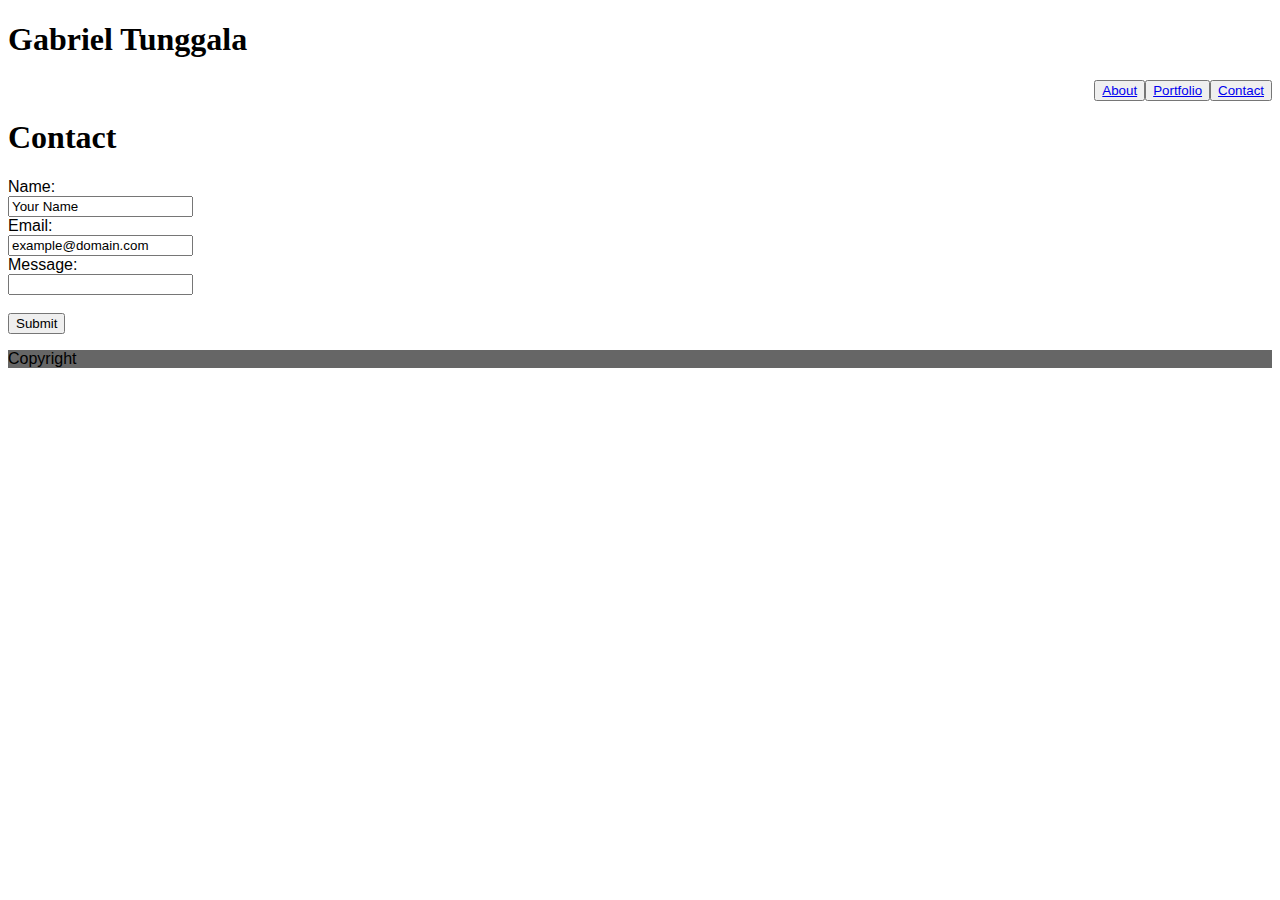
==== contact.html @ dccbd8fc "wip: homework1" ====
<!DOCTYPE html>
<html lang="en-us">

<html>
    <head>

        <meta charset="UTF-8">
        <link rel= "stylesheet" type=text/css href= assets/css/style.css>
        <title> Gabriel Tunggala </title>

    </head>
</html>

<body>

    <header>

            <div>
                <h1>Gabriel Tunggala</h1>
                <h1 style="float:left">
            </div>

            <div class=navbar>
            <navbar style="float:right">
                <a href="index.html">
                    <button type="about">About
                </a>

                <a href="portfolio.html">
                    <button type="portfolio">Portfolio
                </a>

                <a href="contact.html">
                    <button type="contact">Contact
                </a>


            </div>

    </header>

    <br>


    <h1 id="headers">
        Contact
    </h1>

    <section class="content">
        
            <form action="/action_page.php">
                Name:<br>
                <input type="text" name="name" value="Your Name">
                <br>
                Email:<br>
                <input type="text" name="email" value="example@domain.com">
                <br>
                Message:<br>
                <input type="text" name="message">
                <br><br>
                <input type="submit" value="Submit">
            </form> 

    </section>

    <footer>
        <p id="footer">
            Copyright
        </p>
    </footer>
    
</body>
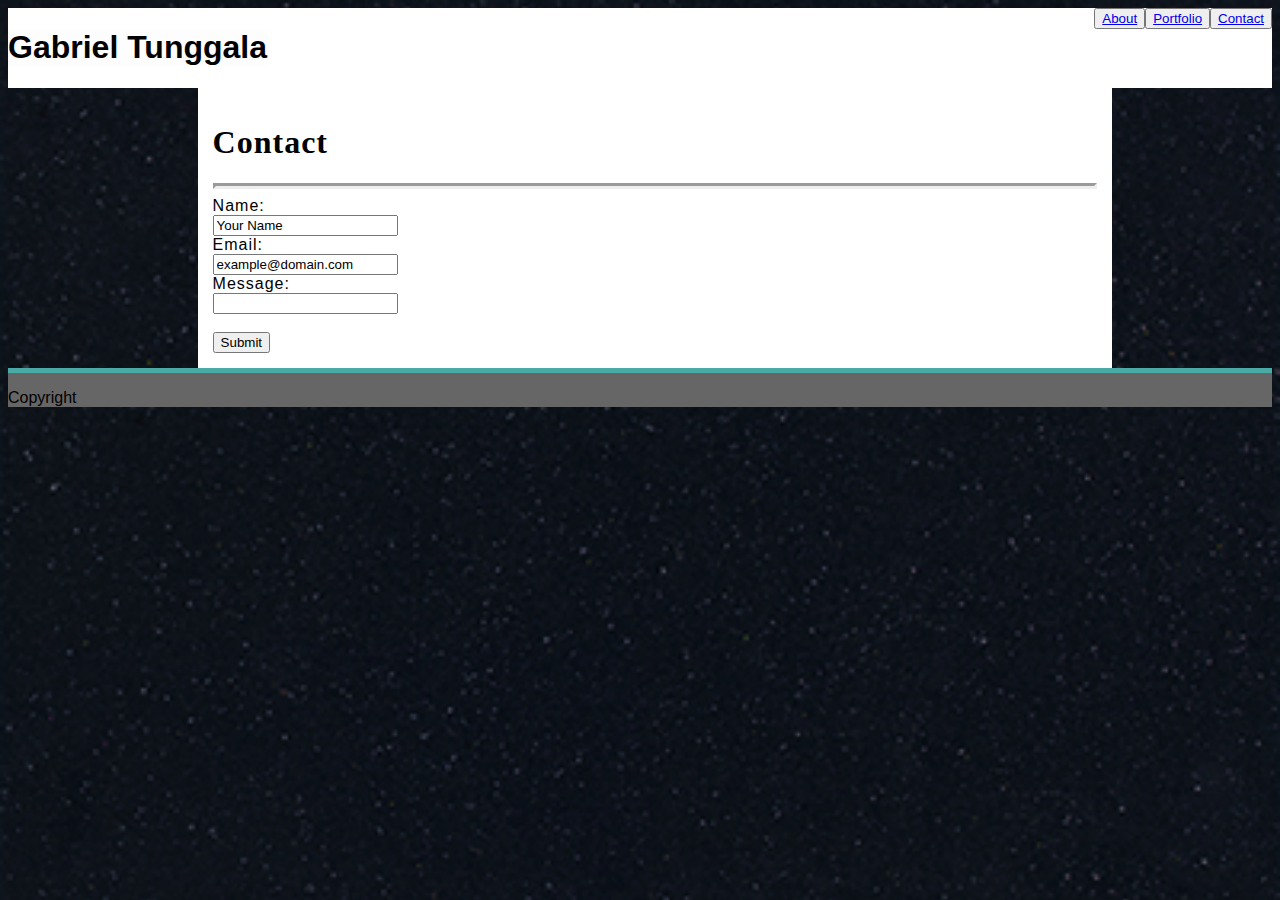
==== commit ece54ab4: "wip Basic Portfolio" ====
--- a/contact.html
+++ b/contact.html
@@ -1,7 +1,7 @@
 <!DOCTYPE html>
 <html lang="en-us">
 
-<html>
+
     <head>
 
         <meta charset="UTF-8">
@@ -9,19 +9,16 @@
         <title> Gabriel Tunggala </title>
 
     </head>
-</html>
 
 <body>
 
-    <header>
+    <header class="navbar">
 
             <div>
                 <h1>Gabriel Tunggala</h1>
-                <h1 style="float:left">
             </div>
 
-            <div class=navbar>
-            <navbar style="float:right">
+            <div>
                 <a href="index.html">
                     <button type="about">About
                 </a>
@@ -33,20 +30,19 @@
                 <a href="contact.html">
                     <button type="contact">Contact
                 </a>
-
-
             </div>
-
+            
     </header>
 
-    <br>
+    <div class="mainbox">
 
+        <h1 id="headers">
+            Contact
+        </h1>
+        
+        <hr id= "damn-line">
 
-    <h1 id="headers">
-        Contact
-    </h1>
-
-    <section class="content">
+        <section class="content">
         
             <form action="/action_page.php">
                 Name:<br>
@@ -61,7 +57,9 @@
                 <input type="submit" value="Submit">
             </form> 
 
-    </section>
+        </section>
+
+    </div>
 
     <footer>
         <p id="footer">
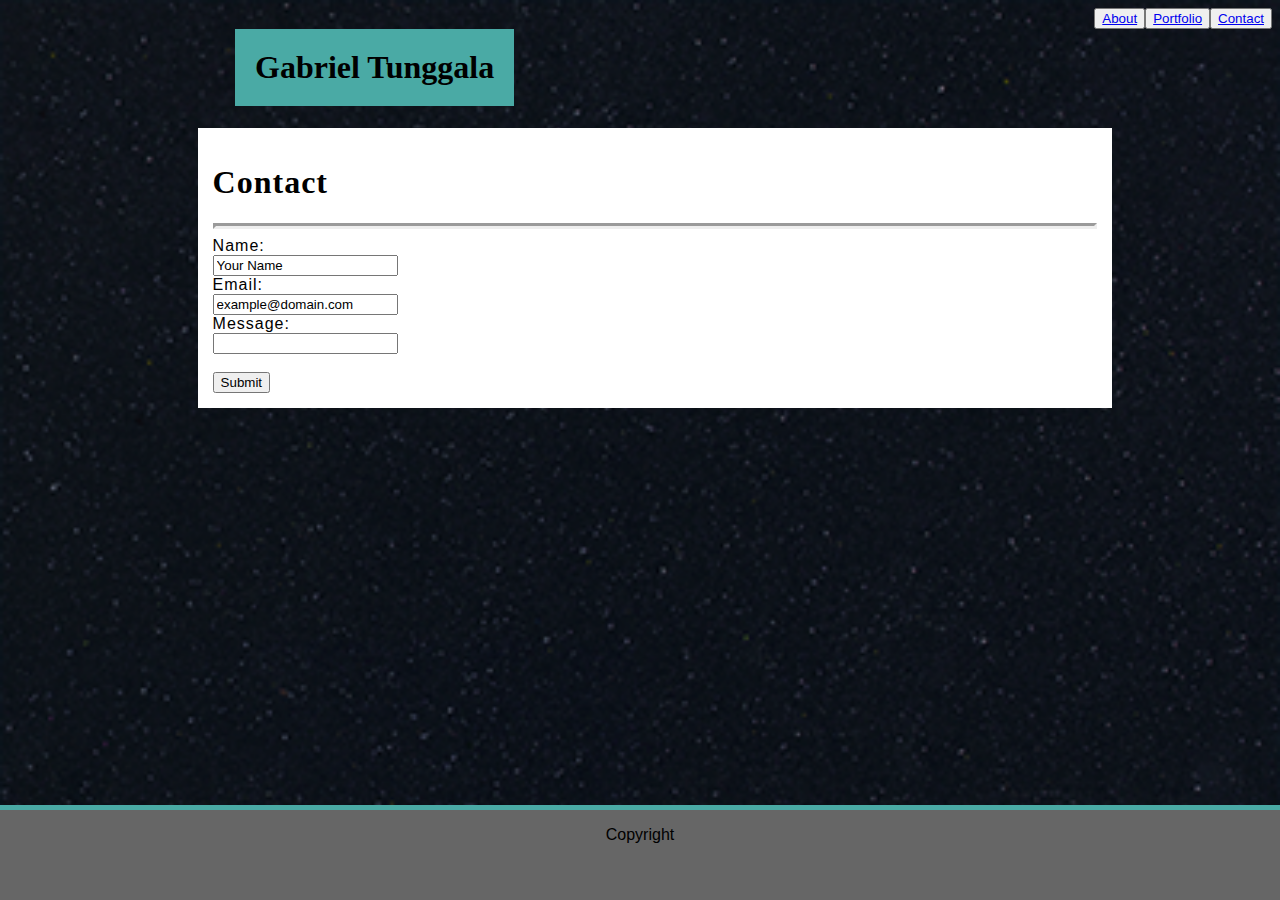
==== commit 8c65968d: "wip coninued" ====
--- a/contact.html
+++ b/contact.html
@@ -15,7 +15,9 @@
     <header class="navbar">
 
             <div>
-                <h1>Gabriel Tunggala</h1>
+                <h1 id="topname">
+                Gabriel Tunggala
+                </h1>
             </div>
 
             <div>
@@ -39,7 +41,7 @@
         <h1 id="headers">
             Contact
         </h1>
-        
+
         <hr id= "damn-line">
 
         <section class="content">
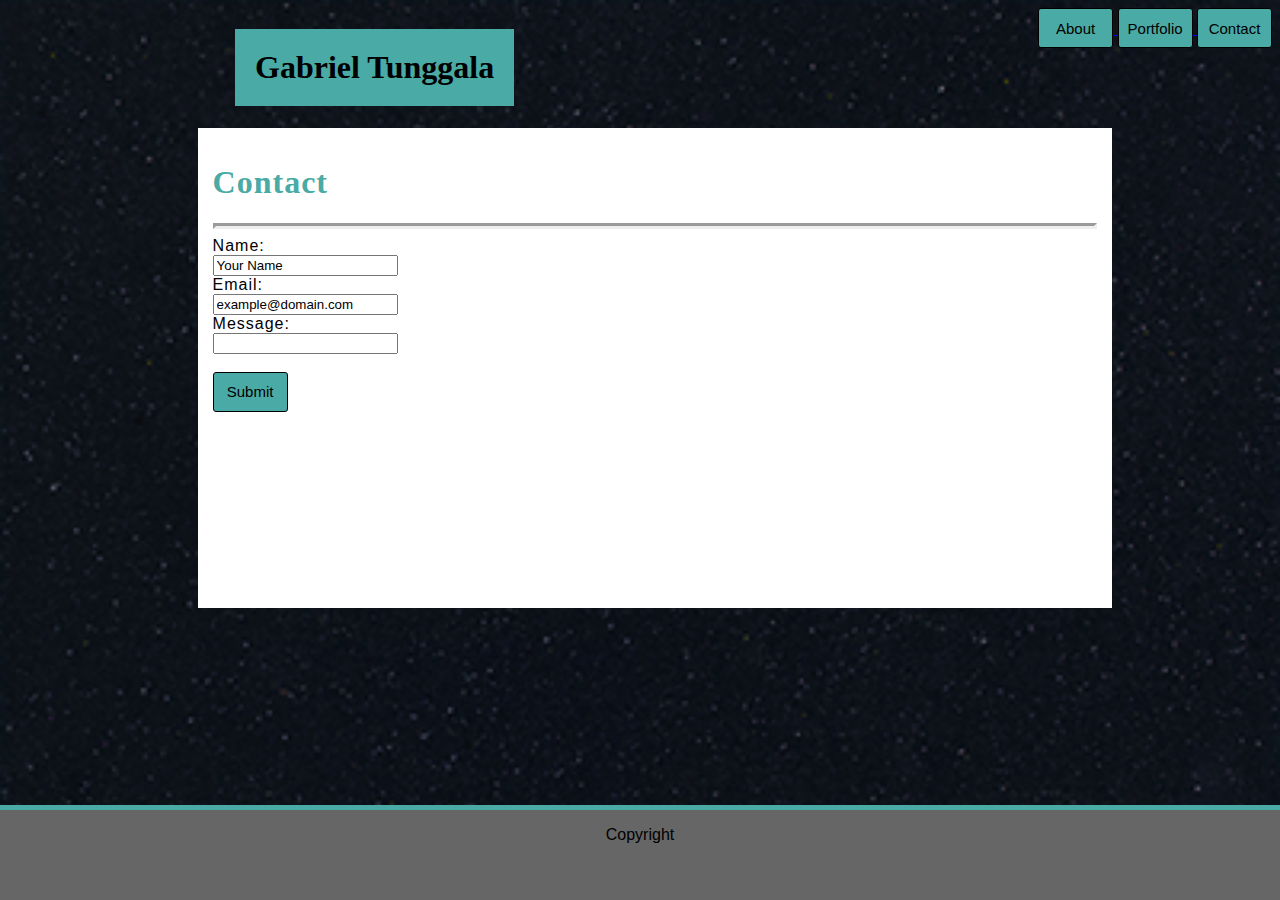
==== commit 57fe32d8: "portfolio still needs tweaks" ====
--- a/contact.html
+++ b/contact.html
@@ -22,15 +22,15 @@
 
             <div>
                 <a href="index.html">
-                    <button type="about">About
+                    <button class="buttons" type="about">About</button> 
                 </a>
 
                 <a href="portfolio.html">
-                    <button type="portfolio">Portfolio
+                    <button class="buttons" type="portfolio">Portfolio</button>
                 </a>
 
                 <a href="contact.html">
-                    <button type="contact">Contact
+                    <button class="buttons" type="contact">Contact</button>
                 </a>
             </div>
             
@@ -56,7 +56,7 @@
                 Message:<br>
                 <input type="text" name="message">
                 <br><br>
-                <input type="submit" value="Submit">
+                <input class="buttons" type="submit" value="Submit">
             </form> 
 
         </section>
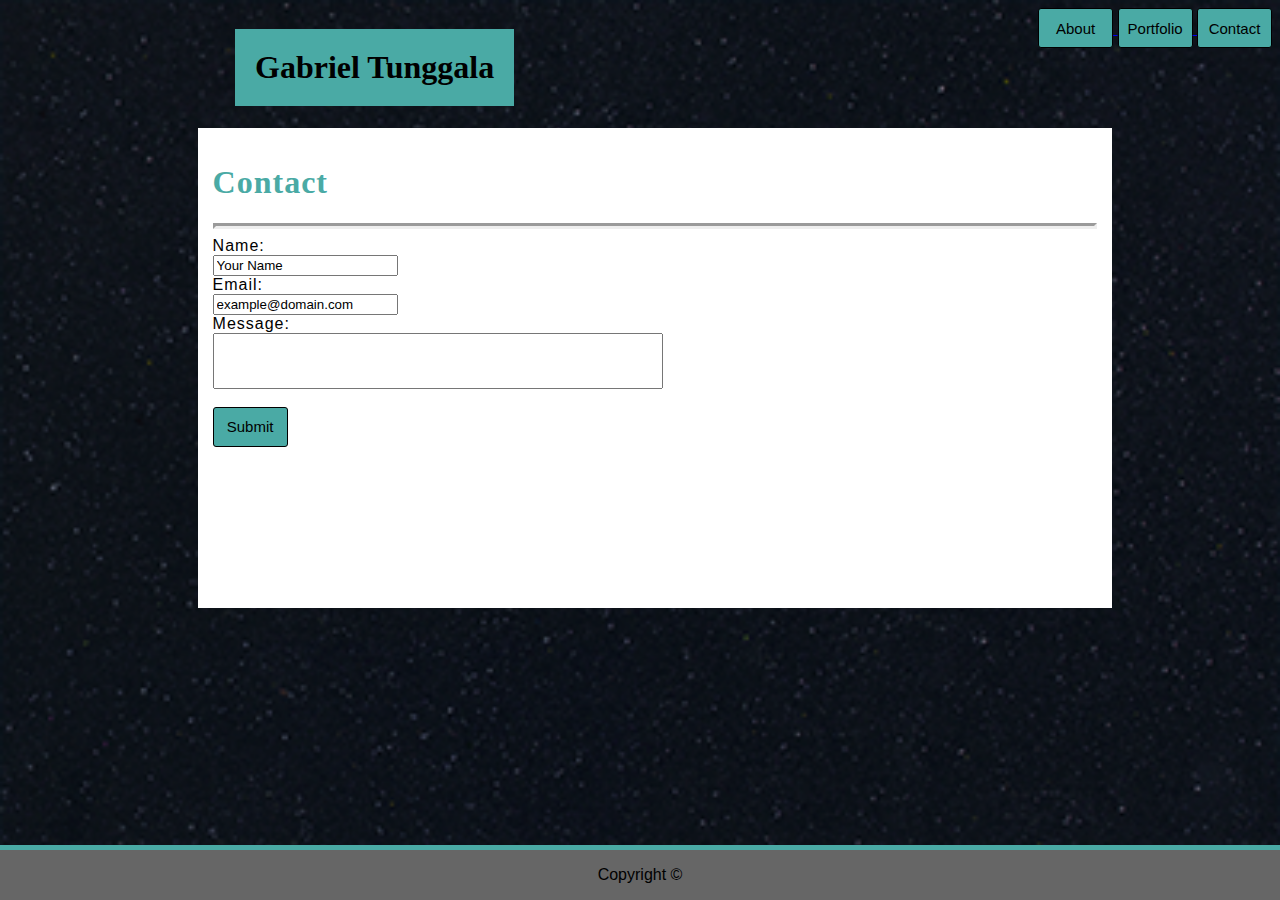
==== commit 7f3ee7b9: "final product" ====
--- a/contact.html
+++ b/contact.html
@@ -54,7 +54,7 @@
                 <input type="text" name="email" value="example@domain.com">
                 <br>
                 Message:<br>
-                <input type="text" name="message">
+                <input class="message" type="text" name="message">
                 <br><br>
                 <input class="buttons" type="submit" value="Submit">
             </form> 
@@ -65,7 +65,7 @@
 
     <footer>
         <p id="footer">
-            Copyright
+            Copyright ©
         </p>
     </footer>
     
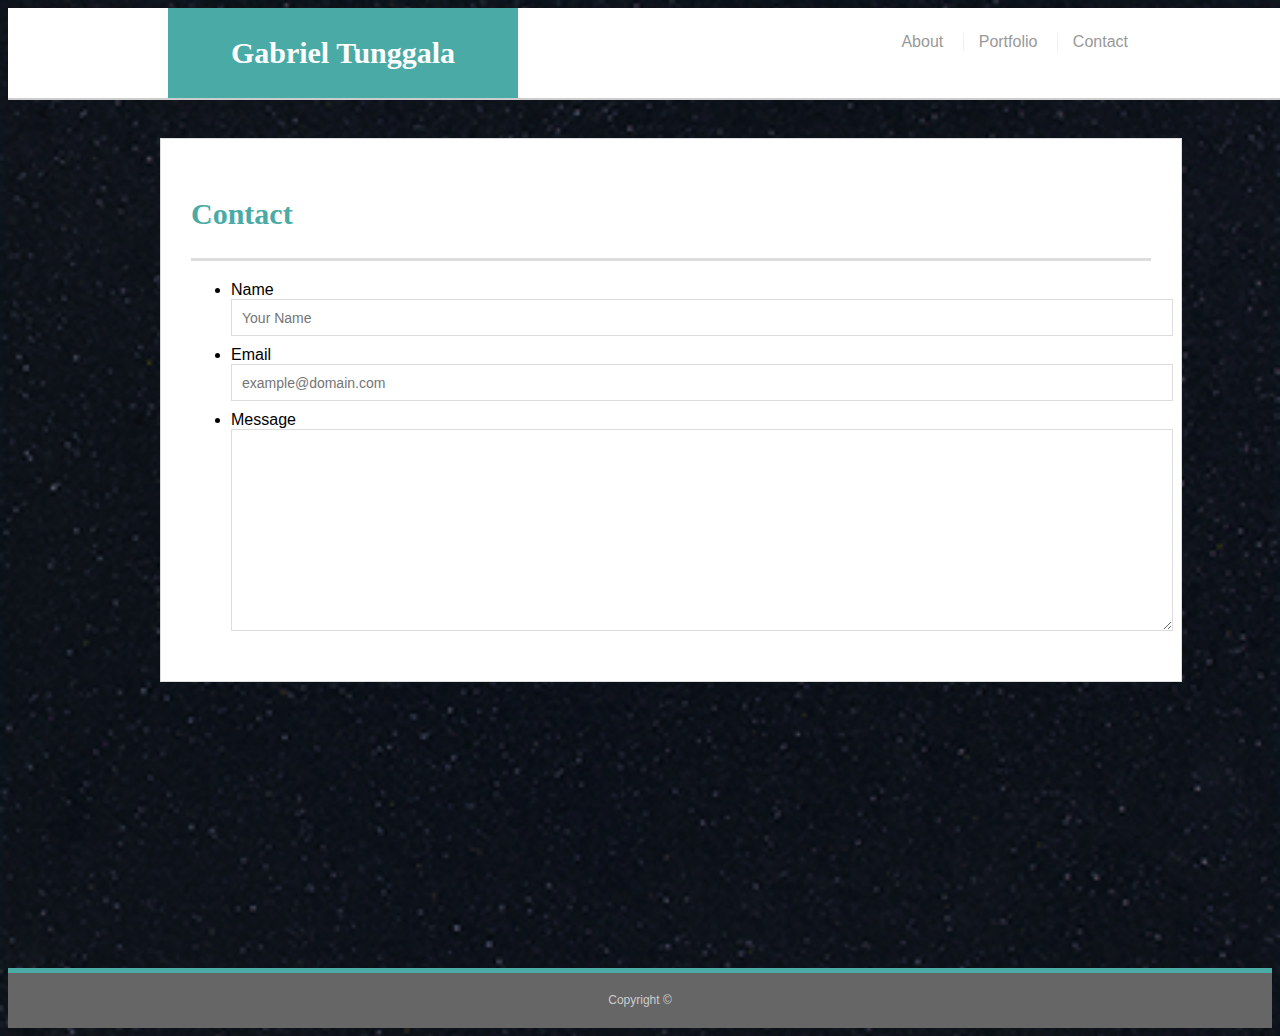
==== commit 8c80f70e: "fixing website changes" ====
--- a/contact.html
+++ b/contact.html
@@ -2,15 +2,62 @@
 <html lang="en-us">
 
 
-    <head>
-
-        <meta charset="UTF-8">
-        <link rel= "stylesheet" type=text/css href= assets/css/style.css>
-        <title> Gabriel Tunggala </title>
-
-    </head>
+<head>
+    <meta charset="UTF-8">
+    <link rel="stylesheet" type=text/css href=assets/css/style.css>
+    <title> Contact | Gabriel Tunggala </title>
+</head>
 
 <body>
+
+    <header id="masthead">
+        <div class="container">
+            <a href="index.html" id="logo">Gabriel Tunggala</a>
+            <nav>
+                <a href="index.html">About</a>
+                <a href="portfolio.html">Portfolio</a>
+                <a href="contact.html">Contact</a>
+            </nav>
+        </div>
+    </header>
+
+    <div id="main-container" class="container">
+        <section class="main-section">
+            <h1>Contact </h1>
+
+            <form id="contact-form">
+                <ul>
+                    <li>
+                        <label for="name">Name</label>
+                        <input type="text" id="name" name="name" placeholder="Your Name" required="required">
+                    </li>
+                    <li>
+                        <label for="email">Email</label>
+                        <input type="email" id="email" name="email" placeholder="example@domain.com" required="required">
+                    </li>
+                    <li>
+                        <label for="message">Message</label>
+                        <textarea id="message" name="message" required="required"></textarea>
+                    </li>
+                </ul>
+            </form>
+
+        </section>
+    </div>
+
+
+    <footer>
+        <div class="container">
+            Copyright &copy;
+        </div>
+    </footer>
+</body>
+    
+</html>
+
+
+<!-- This is my old code -->
+<!--  <body>
 
     <header class="navbar">
 
@@ -68,6 +115,4 @@
             Copyright ©
         </p>
     </footer>
-    
-</body>
-    +</body>-->